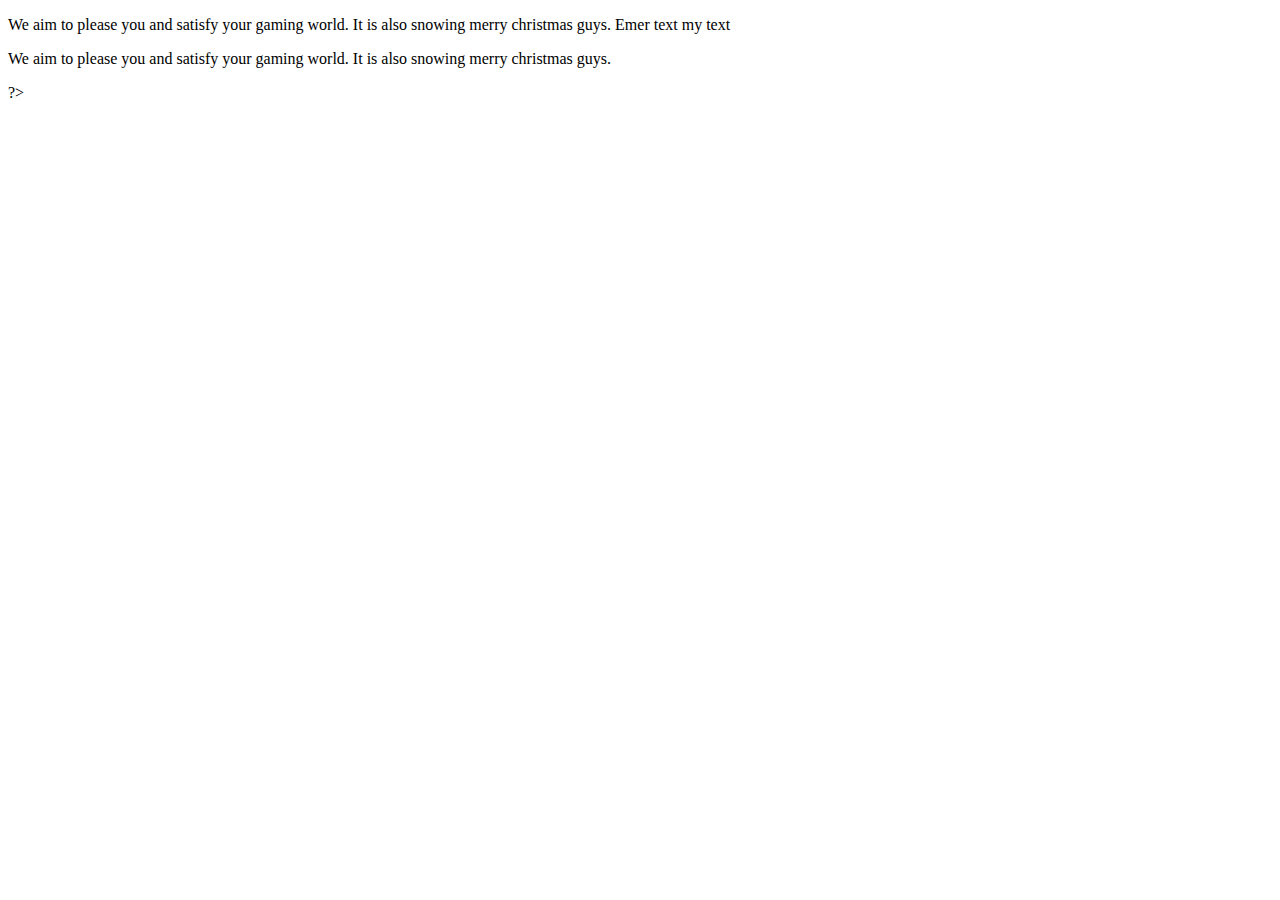
==== index.html @ ff9b5839 "new index" ====
<!DOCTYPE html>
<html lang= "eng">
  
  <head>
    <meta charset="utf-8">
    <meta name="viewport" content="width=device-width, initial-scale=1">
    <link rel = ""
   
</style>
     
    <title> Welcome To  TrioTech </title>
    
    
  </head>
  
  <body>
   
    <p>
      We aim to please you and satisfy your gaming world. It is also snowing merry christmas guys. 

    Emer text my text 

       
    </p>
    
    <p>
      We aim to please you and satisfy your gaming world. It is also snowing merry christmas guys. 
       
    </p>
     
    ?>
  </body>
</html>
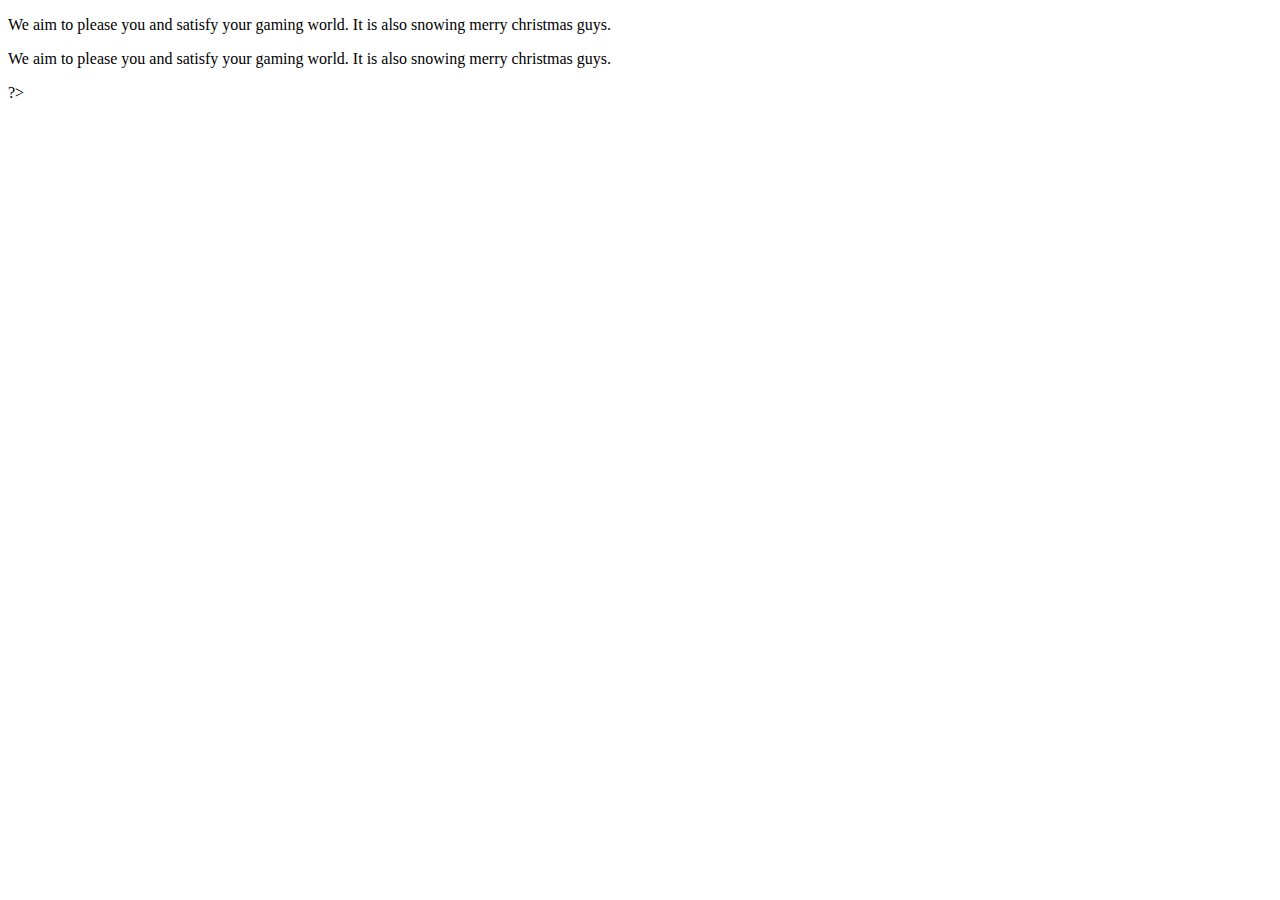
==== commit 1d5f47a2: "testing out branching" ====
--- a/index.html
+++ b/index.html
@@ -18,7 +18,7 @@
     <p>
       We aim to please you and satisfy your gaming world. It is also snowing merry christmas guys. 
 
-    Emer text my text 
+     
 
        
     </p>
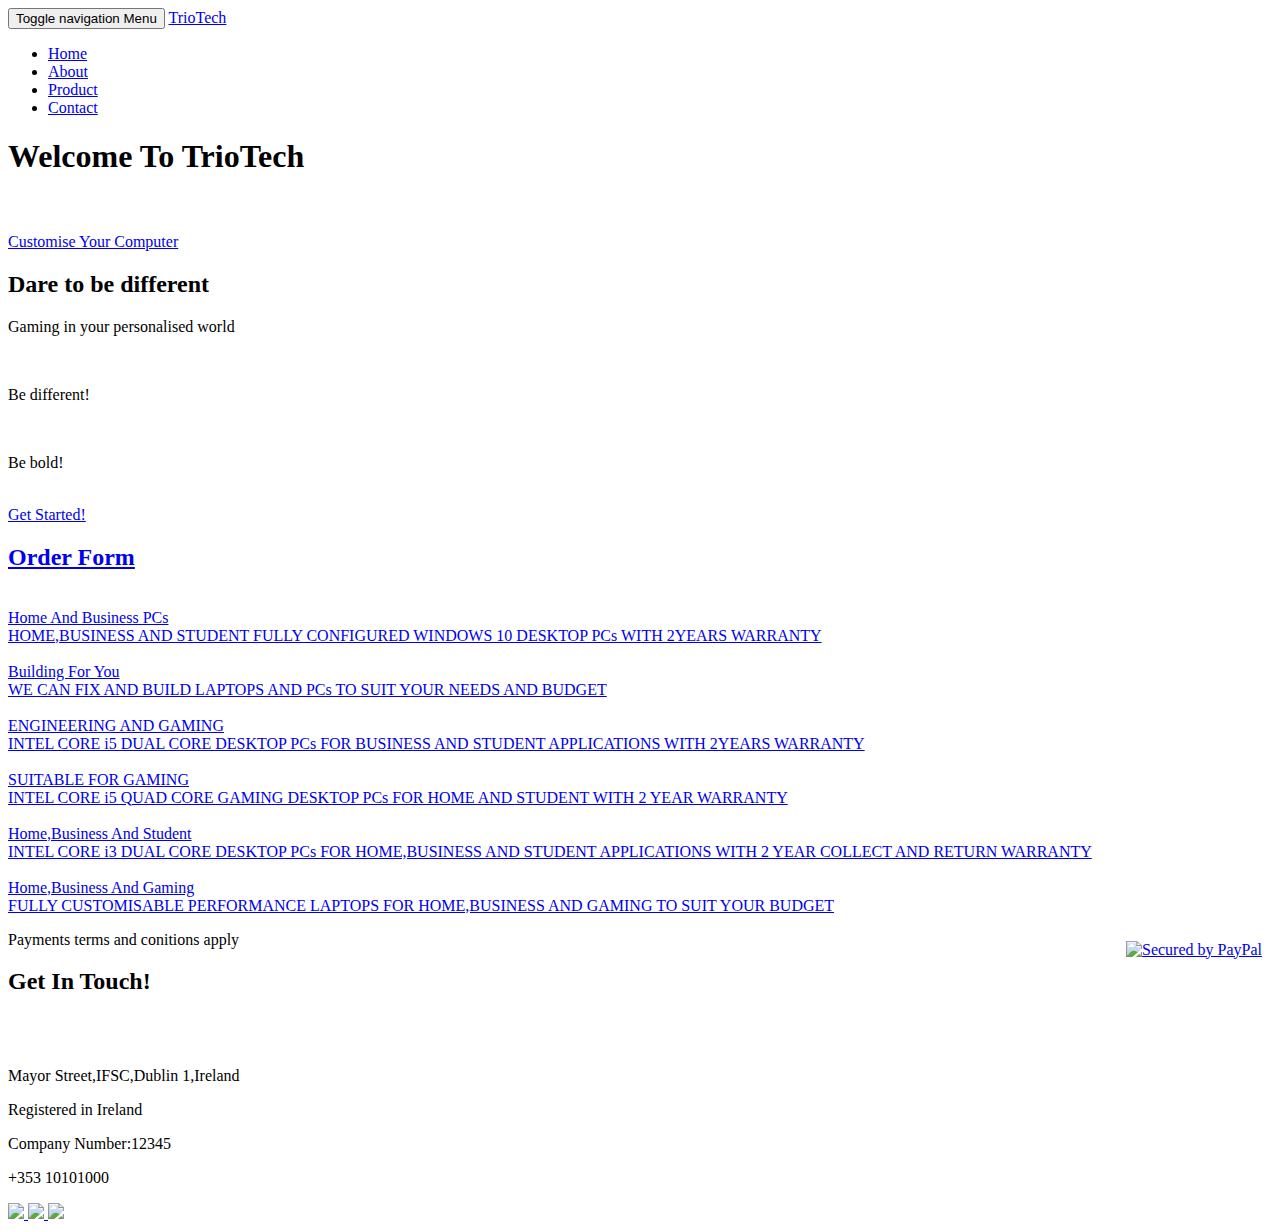
==== commit 0d650cce: "Changes On Html" ====
--- a/index.html
+++ b/index.html
@@ -1,33 +1,277 @@
 <!DOCTYPE html>
-<html lang= "eng">
-  
-  <head>
+<html lang="en">
+
+<head>
+
     <meta charset="utf-8">
+    <meta http-equiv="X-UA-Compatible" content="IE=edge">
     <meta name="viewport" content="width=device-width, initial-scale=1">
-    <link rel = ""
-   
-</style>
-     
-    <title> Welcome To  TrioTech </title>
     
+    <title>TrioTech</title>
+
+    <!-- Core CSS -->
+    <link href="vendor/bootstrap/css/bootstrap.min.css" rel="stylesheet">
+
+    <!-- Custom Fonts -->
+    <link href="vendor/font-awesome/css/font-awesome.min.css" rel="stylesheet" type="text/css">
+    <link href='https://fonts.googleapis.com/css?family=Open+Sans:300italic,400italic,600italic,700italic,800italic,400,300,600,700,800' rel='stylesheet' type='text/css'>
+    <link href='https://fonts.googleapis.com/css?family=Merriweather:400,300,300italic,400italic,700,700italic,900,900italic' rel='stylesheet' type='text/css'>
+
+    <!-- Plugin CSS -->
+    <link href="vendor/magnific-popup/magnific-popup.css" rel="stylesheet">
+
+    <!-- Theme CSS -->
+    <link href="css/creative.min.css" rel="stylesheet">
+	<!-- Form Page -->
+	<link href="form.html" rel="order form">	
+</head>
+
+<body id="page-top">
+	
+
+    <nav id="mainNav" class="navbar navbar-default navbar-fixed-top">
+        <div class="container-fluid">
+            <!--Grouped for mobile display -->
+            <div class="navbar-header">
+                <button type="button" class="navbar-toggle collapsed" data-toggle="collapse" data-target="#bs-example-navbar-collapse-1">
+                    <span class="sr-only">Toggle navigation</span> Menu <i class="fa fa-bars"></i>
+                </button>
+                <a class="navbar-brand page-scroll" href="#page-top">TrioTech</a>
+            </div>
+
+            <!-- nav links -->
+            <div class="collapse navbar-collapse" id="bs-example-navbar-collapse-1">
+                <ul class="nav navbar-nav navbar-right">
+				
+                    <li><a class="page-fixed" href="#home">Home</a></li>
+					
+                    <li><a class="page-scroll" href="#about">About</a></li>
+					
+                    <li><a class="page-scroll" href="#product">Product</a></li>
+					
+                    <li><a class="page-scroll" href="#contact">Contact</a></li>
+					
+                </ul>
+            </div>
+            
+        </div>
+        
+    </nav>
+
+    <header>
+        <div class="header-content">
+            <div class="header-content-inner">
+                <h1 id="homeHeading">Welcome To TrioTech</h1>
+				<br></br>
+                <a href="#about" class="btn btn-primary btn-xl page-scroll">Customise Your Computer</a>
+            </div>
+        </div>
+    </header>
+
+    <section class="bg-primary" id="about">
+        <div class="container">
+            <div class="row">
+                <div class="col-lg-8 col-lg-offset-2 text-center">
+                    <h2 class="section-heading">Dare to be different</h2>
+                    
+                    <p class="text-faded">Gaming in your personalised world</p></br>
+					<p class = "text-faded">Be different!</p></br>
+					<p class = "text-faded">Be bold!</p></br>
+                    <a href="#product" class="page-scroll btn btn-default btn-xl sr-button">Get Started!</a>
+                </div>
+            </div>
+        </div>
+    </section>
+
+    <section id="product">
+        <div class="container">
+            <div class="row">
+                <div class="col-lg-12 text-center">
+                    <h2 class="section-heading">
+					<a href="form.html">Order Form</a>
+                    </h2>
+				
+                </div>
+            </div>
+        </div>
+        
+    </section>
+
+    <section class="no-padding" id="product">
+        <div class="container-fluid">
+            <div class="row no-gutter popup-gallery">
+                <div class="col-lg-4 col-sm-6">
+					<a href="img/portfolio/fullsize/Windows.jpg" class="portfolio-box">
+                        <img src="img/portfolio/thumbnails/Windows.jpg" class="img-responsive" alt="">                               <div class="portfolio-box-caption">
+                            <div class="portfolio-box-caption-content">
+                                <div class="project-category text-faded">
+                                    Home And Business PCs
+                                </div>
+                                <div class="project-name">
+                                    HOME,BUSINESS AND STUDENT
+									FULLY CONFIGURED WINDOWS 10
+									DESKTOP PCs WITH 2YEARS WARRANTY
+                                </div>
+                            </div>
+                        </div>
+                    </a>
+                </div>
+                <div class="col-lg-4 col-sm-6">
+                    <a href="img/portfolio/fullsize/CompFix.jpg" class="portfolio-box">
+                        <img src="img/portfolio/thumbnails/CompFix.jpg" class="img-responsive" alt="">
+                        <div class="portfolio-box-caption">
+                            <div class="portfolio-box-caption-content">
+                                <div class="project-category text-faded">
+                                 Building For You
+                                </div>
+                                <div class="project-name">
+                                 WE CAN FIX AND BUILD
+								 LAPTOPS AND PCs TO SUIT
+								 YOUR NEEDS AND BUDGET
+                                </div>
+                            </div>
+                        </div>
+                    </a>
+                </div>
+                <div class="col-lg-4 col-sm-6">
+                    <a href="img/portfolio/fullsize/OfficeComp.jpg" class="portfolio-box">
+                        <img src="img/portfolio/thumbnails/OfficeComp.jpg" class="img-responsive" alt="">
+                        <div class="portfolio-box-caption">
+                            <div class="portfolio-box-caption-content">
+                                <div class="project-category text-faded">
+                                  ENGINEERING AND GAMING
+                                </div>
+                                <div class="project-name">
+                                    INTEL CORE i5 DUAL CORE
+									DESKTOP PCs FOR BUSINESS
+									AND STUDENT APPLICATIONS
+									WITH 2YEARS WARRANTY
+                                </div>
+                            </div>
+                        </div>
+                    </a>
+                </div>
+                <div class="col-lg-4 col-sm-6">
+                    <a href="img/portfolio/fullsize/Dell.jpg" class="portfolio-box">
+                        <img src="img/portfolio/thumbnails/Dell.jpg" class="img-responsive" alt="">
+                        <div class="portfolio-box-caption">
+                            <div class="portfolio-box-caption-content">
+                                <div class="project-category text-faded">
+                                  SUITABLE FOR GAMING
+                                </div>
+                                <div class="project-name">
+                                  INTEL CORE i5 QUAD CORE
+								  GAMING DESKTOP PCs FOR
+								  HOME AND STUDENT WITH 
+								  2 YEAR WARRANTY
+                                </div>
+                            </div>
+                        </div>
+                    </a>
+                </div>
+                <div class="col-lg-4 col-sm-6">
+                    <a href="img/portfolio/fullsize/Desk Top.jpg" class="portfolio-box">
+                        <img src="img/portfolio/thumbnails/Desk Top.jpg" class="img-responsive" alt="">
+                        <div class="portfolio-box-caption">
+                            <div class="portfolio-box-caption-content">
+                                <div class="project-category text-faded">
+                                  Home,Business And Student
+                                </div>
+                                <div class="project-name">
+                                  INTEL CORE i3 DUAL CORE
+								  DESKTOP PCs FOR HOME,BUSINESS
+								  AND STUDENT APPLICATIONS WITH
+								  2 YEAR COLLECT AND RETURN WARRANTY
+                                </div>
+                            </div>
+                        </div>
+                    </a>
+                </div>
+                <div class="col-lg-4 col-sm-6">
+                    <a href="img/portfolio/fullsize/Laptop.jpg" class="portfolio-box">
+                        <img src="img/portfolio/thumbnails/Laptop.jpg" class="img-responsive" alt="">
+                        <div class="portfolio-box-caption">
+                            <div class="portfolio-box-caption-content">
+                                <div class="project-category text-faded">
+                                  Home,Business And Gaming
+                                </div>
+                                <div class="project-name">
+                                    FULLY CUSTOMISABLE
+									PERFORMANCE LAPTOPS
+									FOR HOME,BUSINESS AND 
+									GAMING TO SUIT YOUR
+									     BUDGET
+                                </div>
+                            </div>
+                        </div>
+                    </a>
+                </div>
+            </div>
+        </div>
+    </section>
+
+    <aside class="bg-dark">
+        <div class="container text-center">
+            <div class="call-to-action">
+            </div>
+		</div>
+      <div id="Payments">
+        
+<table align="right" border="0" cellpadding="10" cellspacing="0">
+	<tbody>
+		<tr>
+			<td align="center"><a href="#" onclick="javascript:window.open('https://www.paypal.com/webapps/mpp/paypal-popup','WIPaypal','toolbar=no, location=no, directories=no, status=no, menubar=no, scrollbars=yes, resizable=yes, width=1100, height=700');" title="How PayPal Works"><img alt="Secured by PayPal" border="0" src="https://www.paypalobjects.com/webstatic/mktg/logo/bdg_secured_by_pp_2line.png" /></a></td>
+		</tr>
+	</tbody>
+</table>
     
-  </head>
-  
-  <body>
-   
-    <p>
-      We aim to please you and satisfy your gaming world. It is also snowing merry christmas guys. 
-
-     
-
-       
-    </p>
-    
-    <p>
-      We aim to please you and satisfy your gaming world. It is also snowing merry christmas guys. 
-       
-    </p>
-     
-    ?>
-  </body>
-</html>+    <p>Payments terms and conitions apply<p>    
+        </div>
+    </aside>
+
+    <section id="contact">
+        <div class="container">
+            <div class="row">
+                <div class="col-lg-8 col-lg-offset-2 text-center">
+                    <h2 class="section-heading">Get In Touch!</h2>
+                    <br></br>
+                    <p>Mayor Street,IFSC,Dublin 1,Ireland</p> 
+					<p>Registered in Ireland<p>
+					<p>Company Number:12345<p>
+                </div>
+                <div class="col-lg-4 col-lg-offset-2 text-center">
+                    <i class="fa fa-phone fa-3x sr-contact"></i>
+                    <p>+353 10101000</p>
+                </div>
+                <div class="col-lg-4 text-center">
+                    <a href="https://twitter.com"><img src="img/twitter.jpg"</a>
+                         
+					<a href="img/LinkedIn.jpg"><img src="img/LinkedIn.jpg"</a>
+                        
+					<a href="img/Facebook.jpg"><img src="img/Facebook.jpg"</a>
+                        
+						
+				<div class="portfolio-box-caption">
+
+                </div>
+            </div>
+        </div>
+    </section>
+
+    <!-- jQuery -->
+    <script src="vendor/jquery/jquery.min.js"></script>
+
+    <!-- Bootstrap Core JavaScript -->
+    <script src="vendor/bootstrap/js/bootstrap.min.js"></script>
+
+    <!-- Plugin JavaScript -->
+    <script src="https://cdnjs.cloudflare.com/ajax/libs/jquery-easing/1.3/jquery.easing.min.js"></script>
+    <script src="vendor/scrollreveal/scrollreveal.min.js"></script>
+    <script src="vendor/magnific-popup/jquery.magnific-popup.min.js"></script>
+
+    <!-- Theme JavaScript -->
+    <script src="js/creative.min.js"></script>
+
+</body>
+
+</html>
